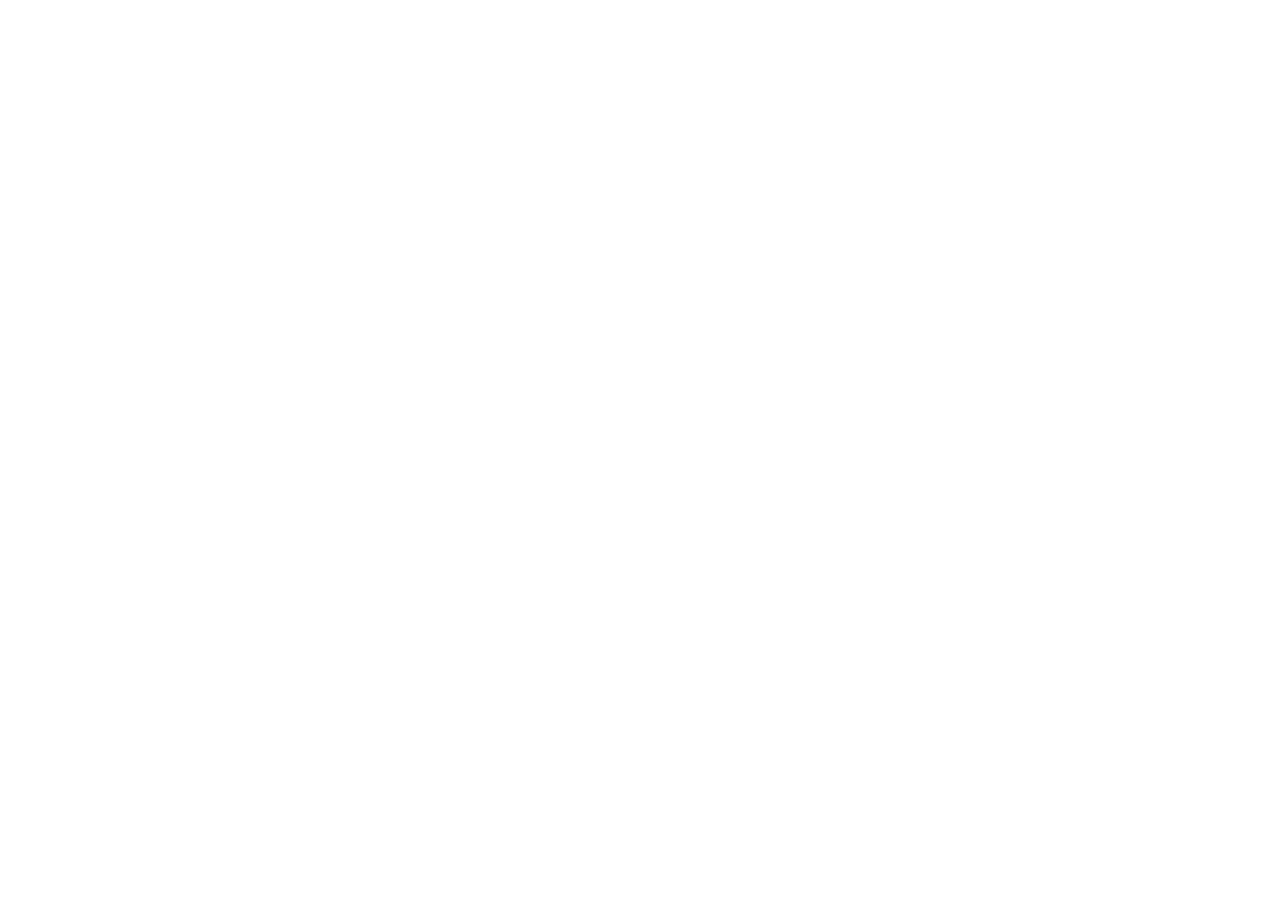
==== index.html @ 18594dab "Initial commit" ====
<!DOCTYPE html>
<html>

<head>
	<meta charset="utf-8">
	<meta name="viewport" content="width=device-width">
	<title>repl.it</title>
	<link href="style.css" rel="stylesheet" type="text/css" />
</head>

<body>

	<div>
		<p></p>
	</div>

	<div>
		<div>
			<h1>  </h1>
		</div>
	</div>

</body>

</html>
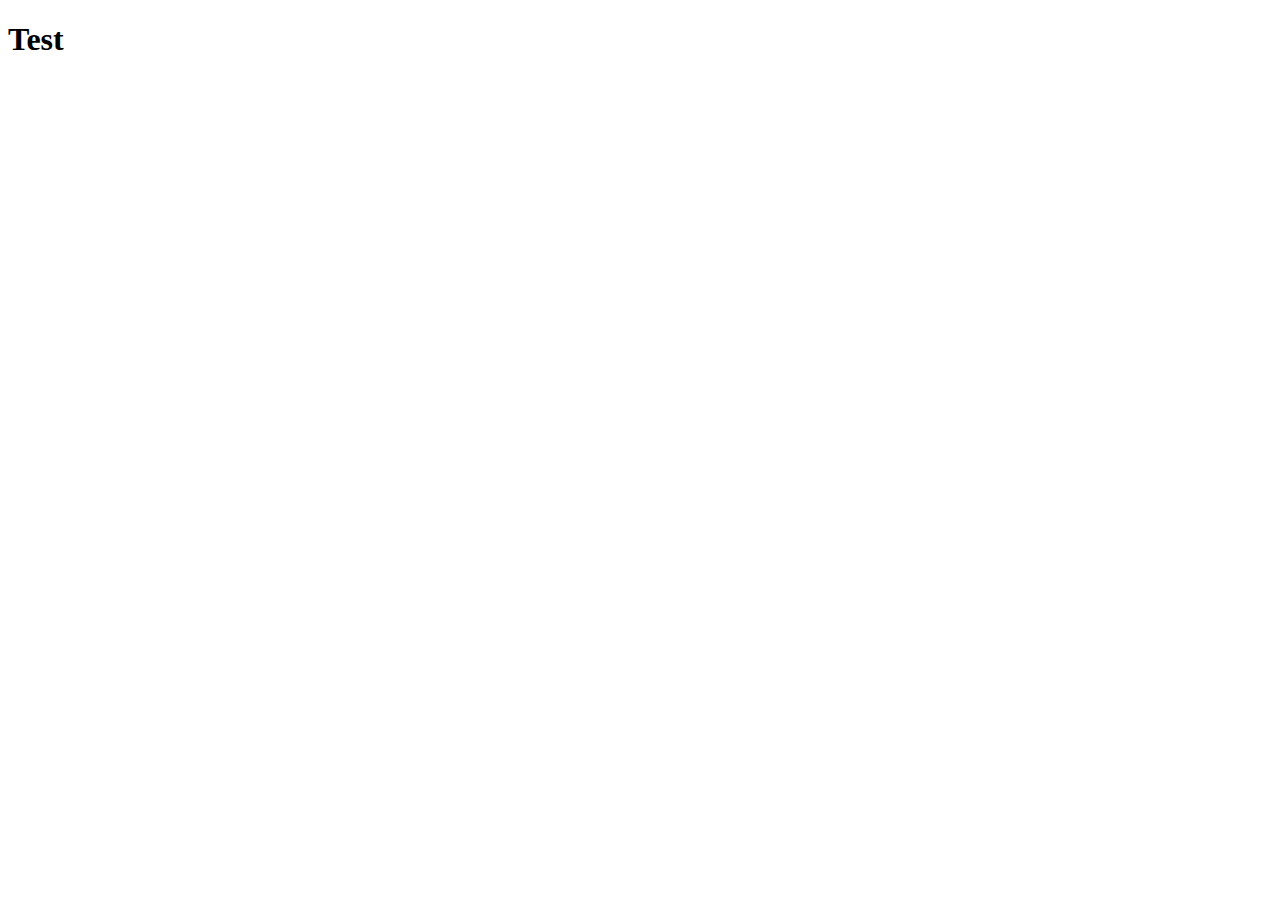
==== commit f8ad5652: "Created Header" ====
--- a/index.html
+++ b/index.html
@@ -16,7 +16,7 @@
 
 	<div>
 		<div>
-			<h1>  </h1>
+			<h1> Test </h1>
 		</div>
 	</div>
 
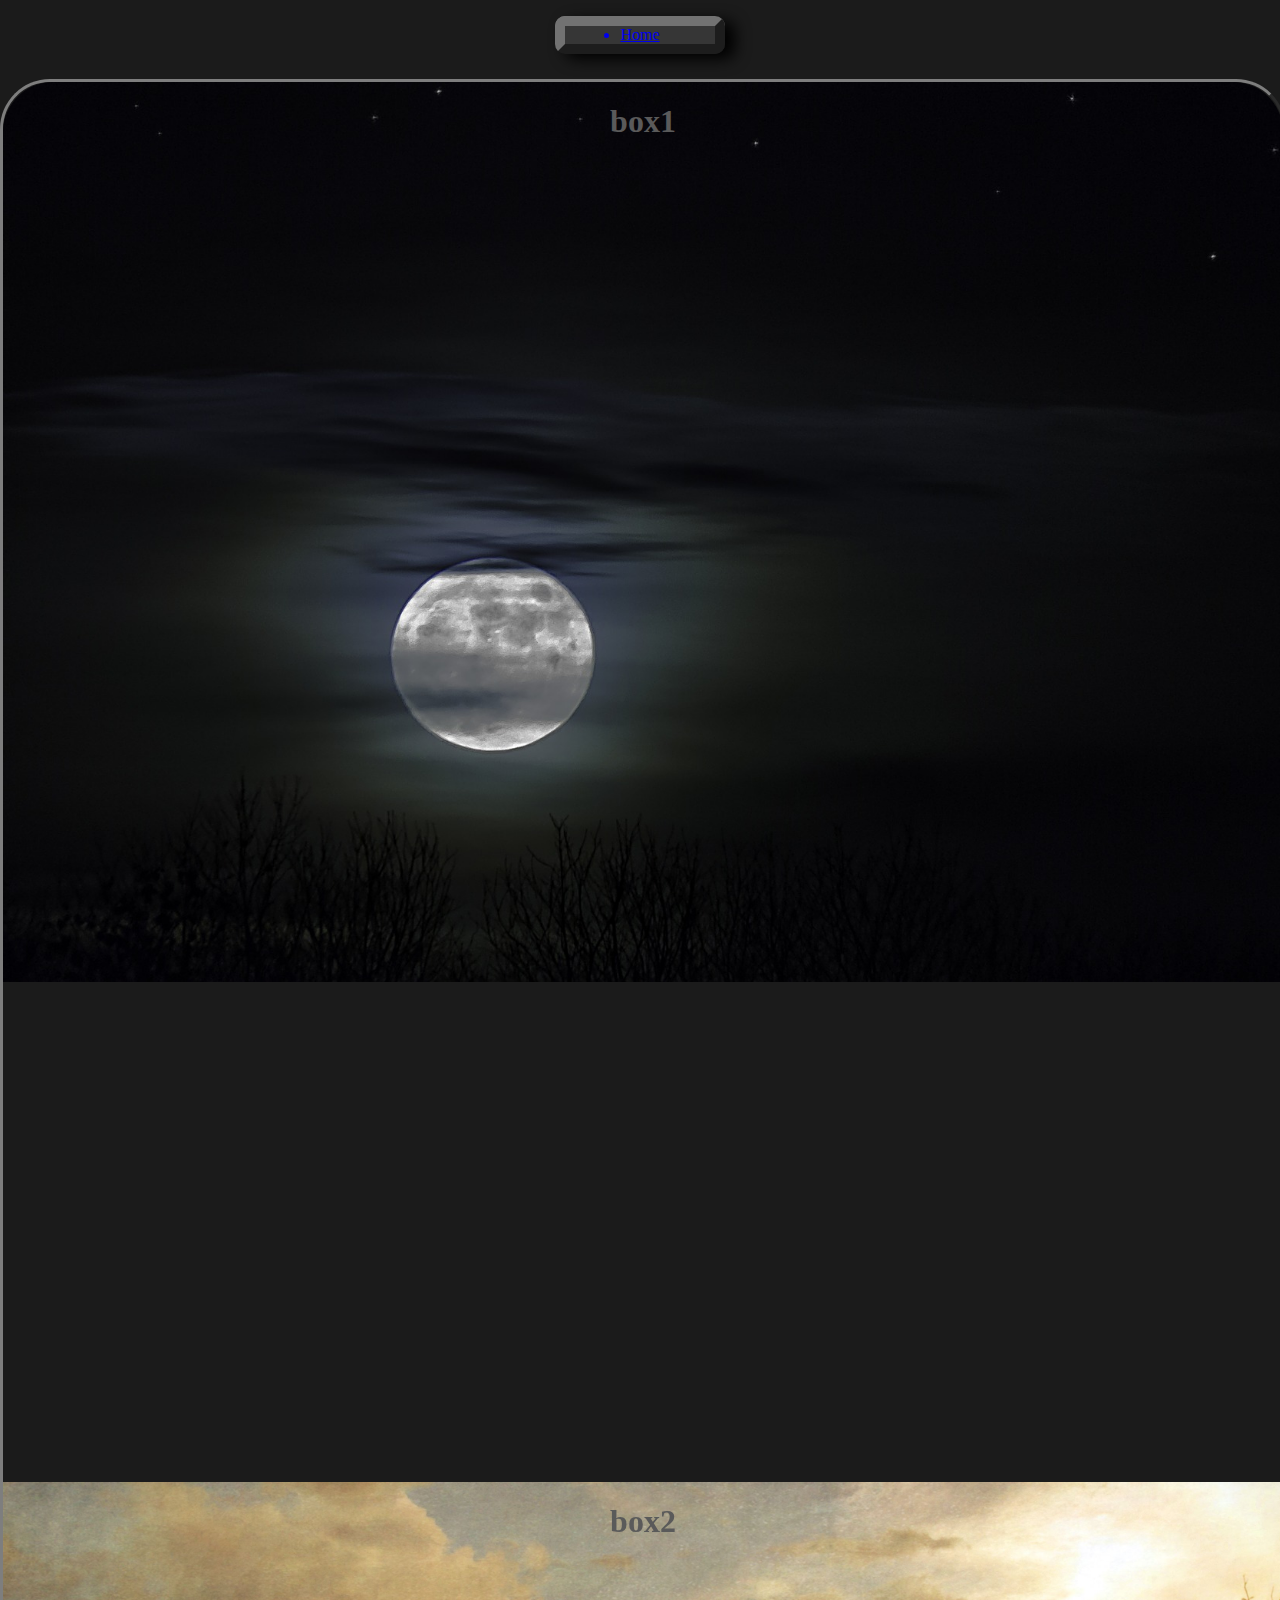
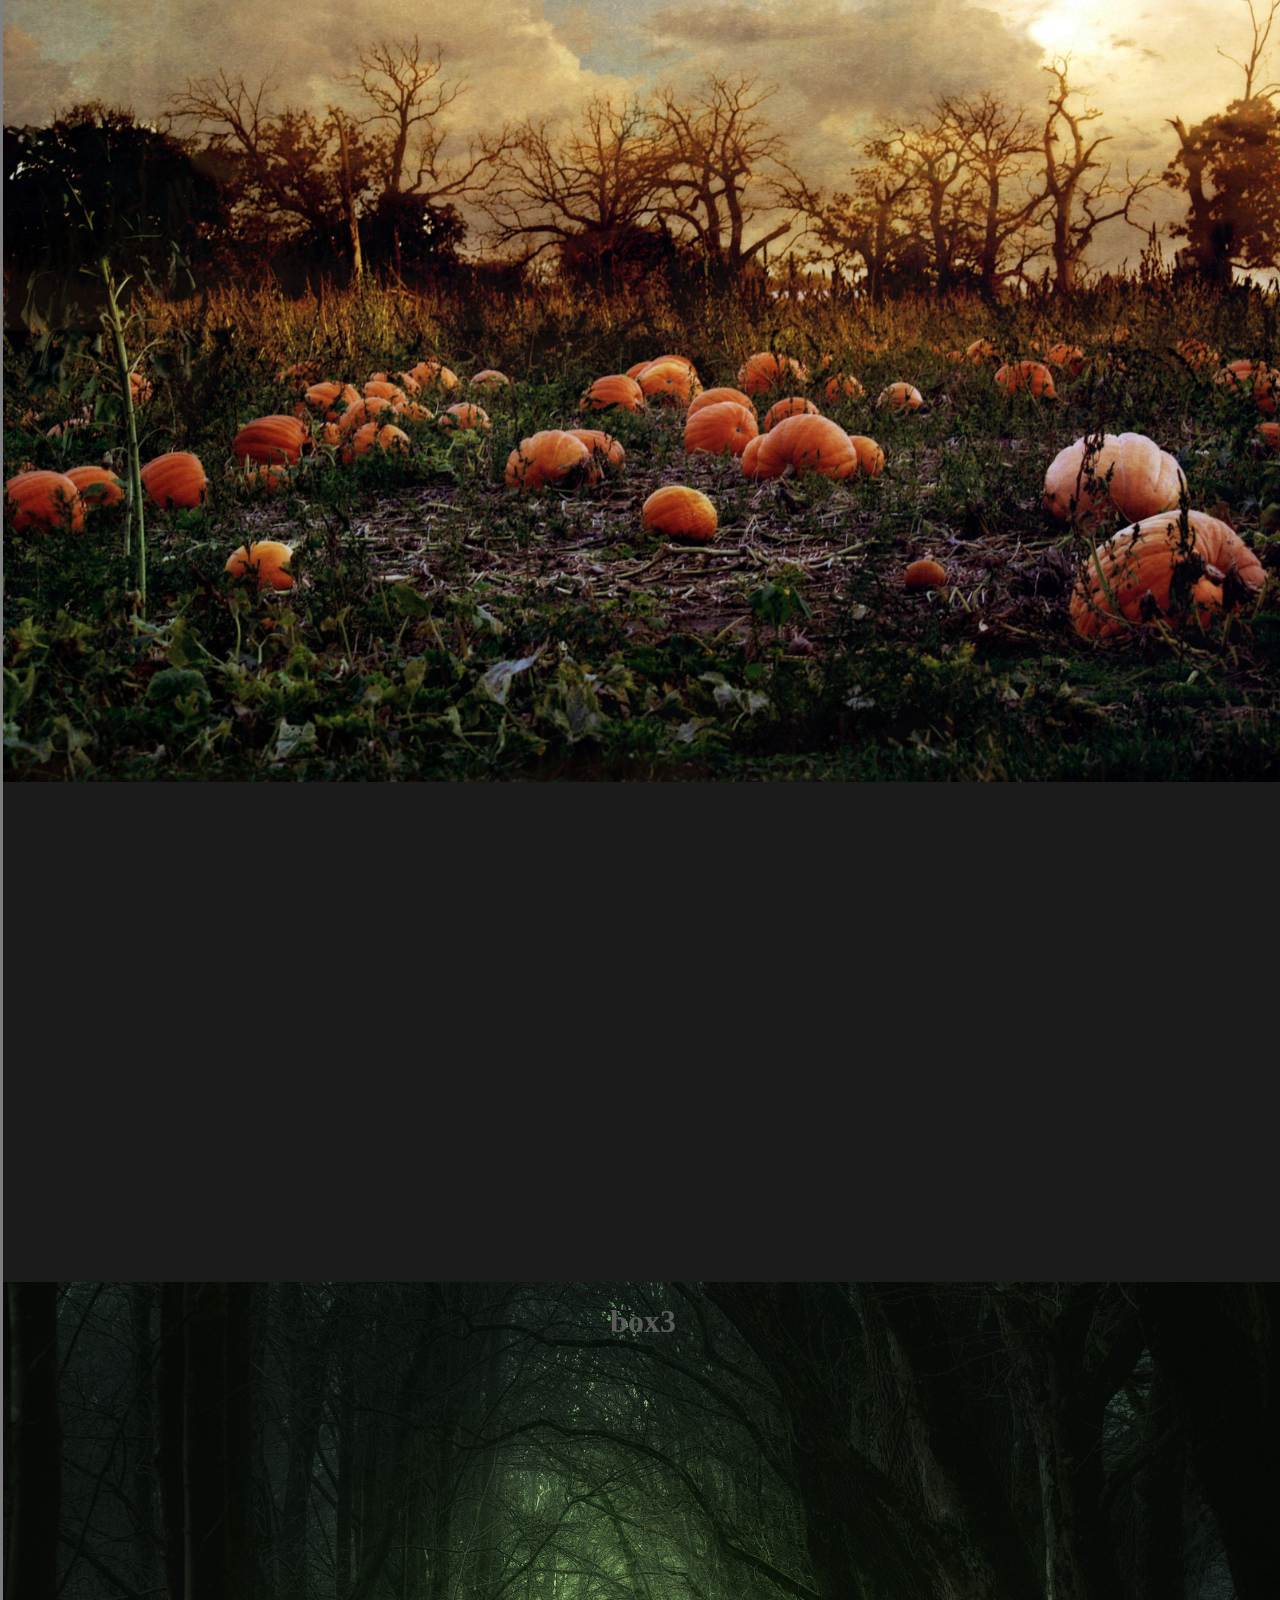
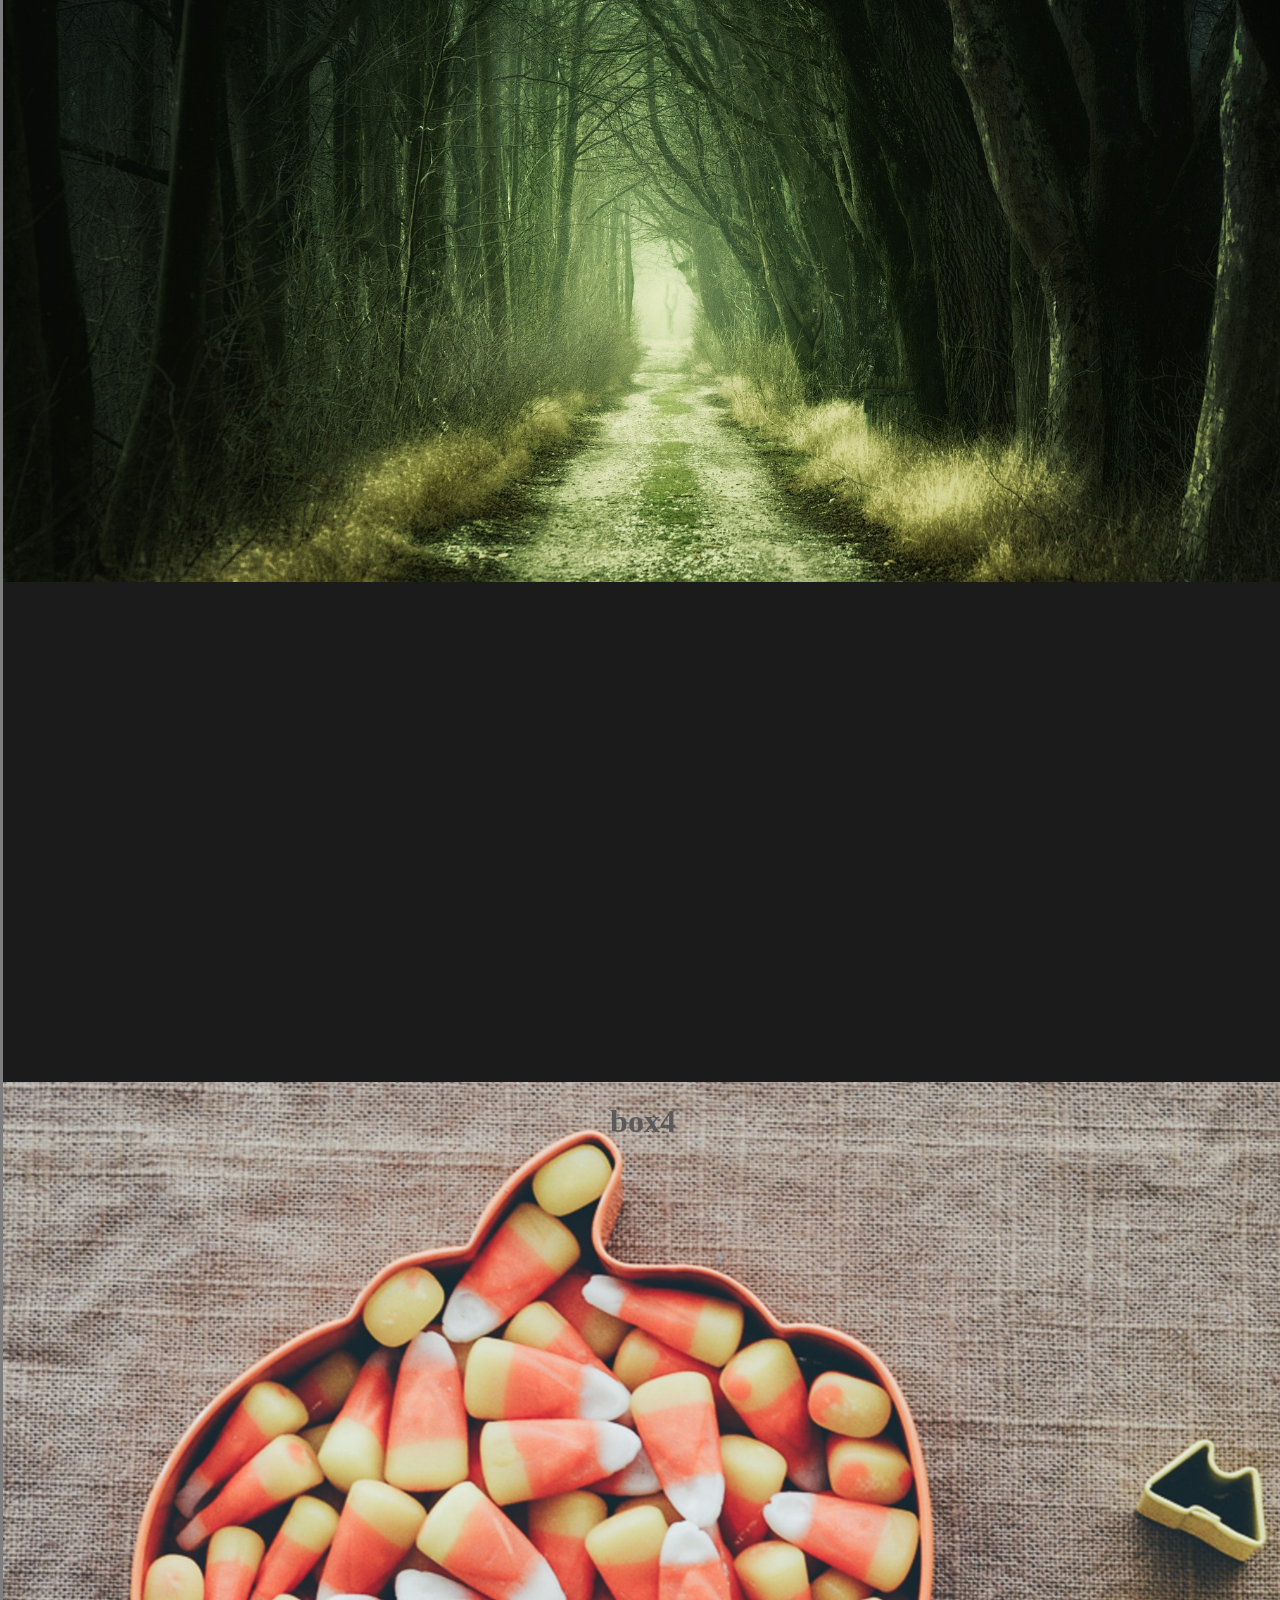
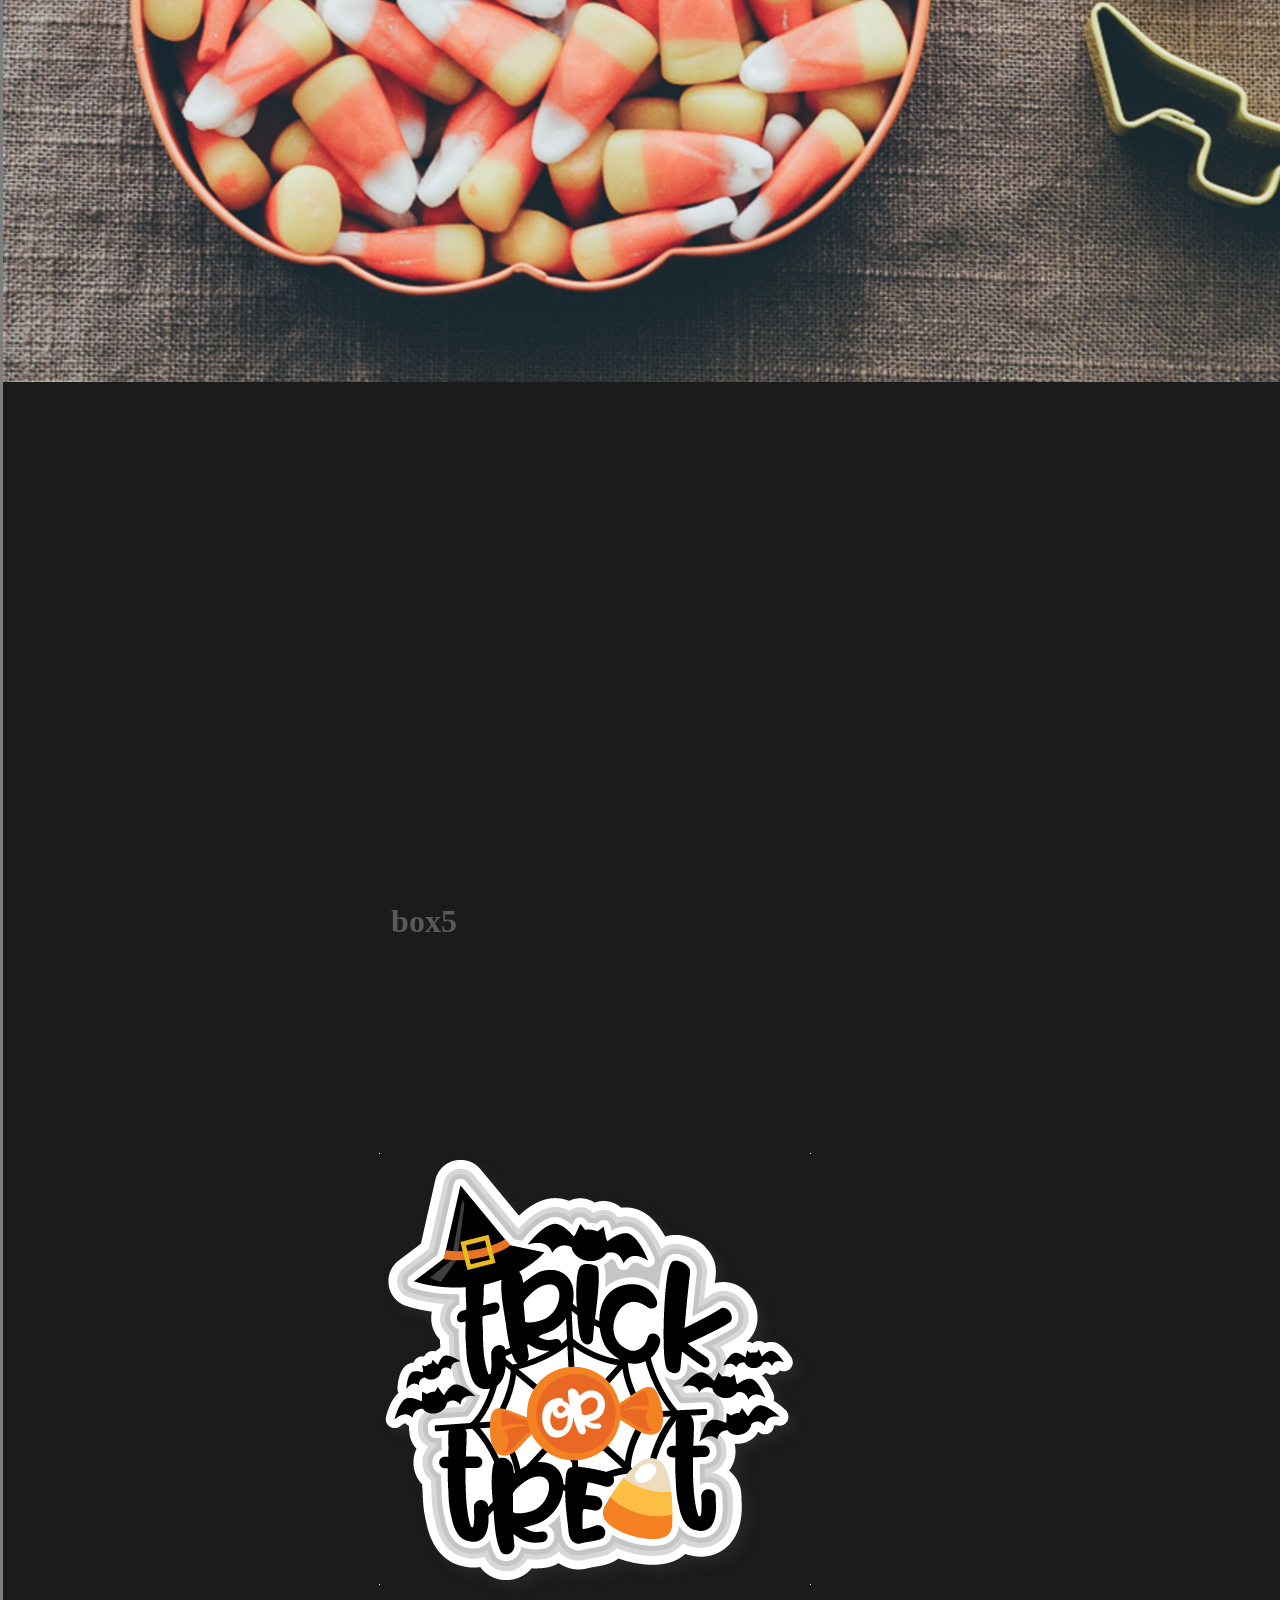
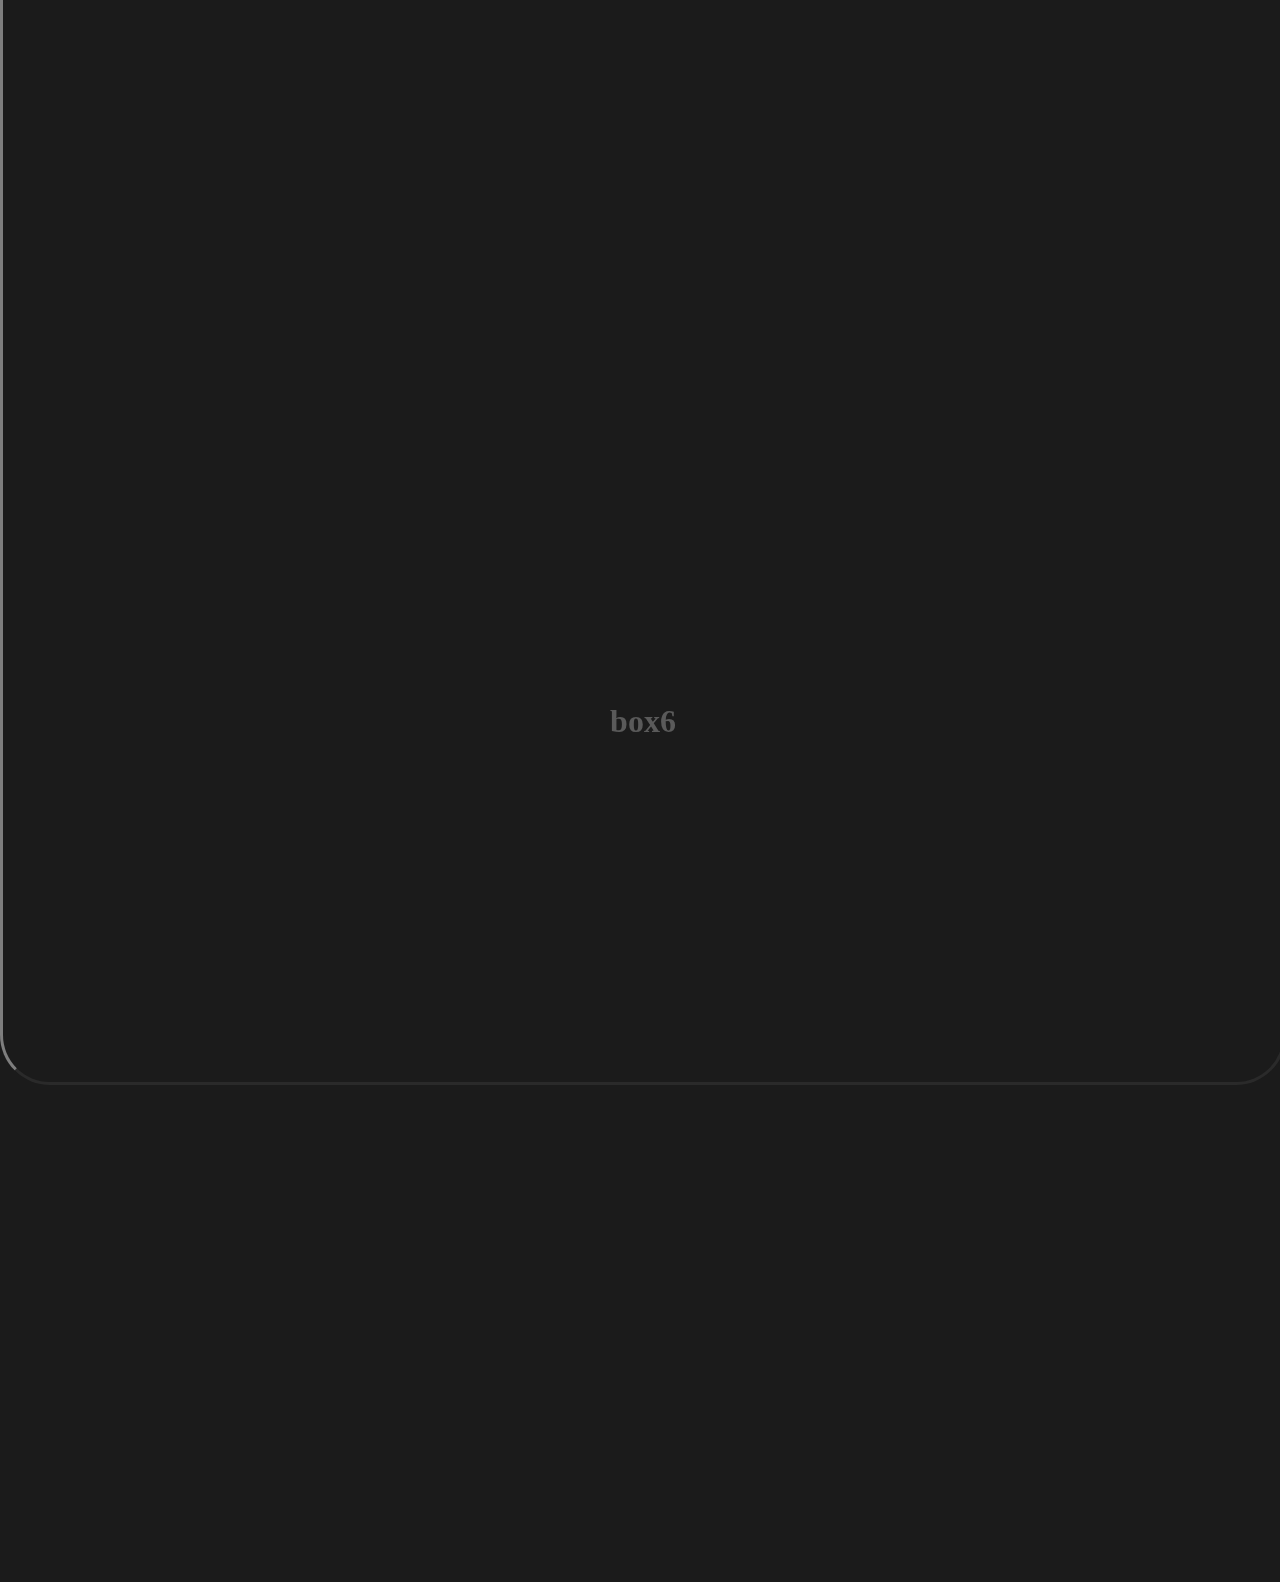
==== commit 48bb81fd: "scrolling image containers" ====
--- a/index.html
+++ b/index.html
@@ -6,17 +6,38 @@
 	<meta name="viewport" content="width=device-width">
 	<title>repl.it</title>
 	<link href="style.css" rel="stylesheet" type="text/css" />
+	<link href="sticky.css" rel="stylesheet" type="text/css" />
 </head>
 
-<body>
+<body class="bg">
 
 	<div>
 		<p></p>
 	</div>
-
-	<div>
-		<div>
-			<h1> Test </h1>
+	<div id="center">
+		<a href="test.html" id="box2">
+			<li>Home</li>
+		</a>
+	</div>
+	<div class="container">
+		<div id="center" class="section" id="box1">
+			<h1 Class="customFont"> box1 </h1>
+		</div>
+		<div id="center" class="section" id="box2">
+			<h1 Class="customFont"> box2 </h1>
+		</div>
+		<div id="center" class="section" id="box3">
+			<h1 Class="customFont"> box3 </h1>
+		</div>
+		<div id="center" class="section" id="box4">
+			<h1 Class="customFont"> box4 </h1>
+		</div>
+		<div id="center" class="section" id="box5">
+			<h1 Class="customFont"> box5 </h1>
+			<img id="img" src="pictures/tot.png" alt="TOT">
+		</div>
+    <div id="center" class="section" id="box6">
+			<h1 Class="customFont"> box6 </h1>
 		</div>
 	</div>
 
--- a/style.css
+++ b/style.css
@@ -0,0 +1,92 @@
+.customFont{
+  color: rgb(90, 90, 90);
+}
+#wrap{
+display: flex;
+flex-wrap: wrap;
+}
+#img{
+  position: relative;
+  height: 50%;
+  top: 30vh;
+  shape-rendering:crispEdges;
+  left:-5em;
+  
+}
+
+
+#box1{
+  width: 150px ;
+  justify-content: center;
+  align-items: center;
+  border-style: ridge;
+  border-width: 10px;
+  border-color: rgb(114, 114, 114);
+  border-radius: 10px;
+  box-shadow: 10px 5px 15px;
+}
+#box2{
+  display: flex;
+  background-color: rgb(54, 54, 54);
+  width: 150px ;
+  justify-content: center;
+  align-items: center;
+  border-style:outset;
+  border-width: 10px;
+  border-color: rgb(114, 114, 114);
+  border-radius: 10px;
+  margin-bottom: 25px;
+  box-shadow: 10px 5px 15px #000;
+}
+#buttonHover:hover{
+  animation: buttonHover 2s 2s 1 linear;
+}
+@keyframes buttonHover{
+  
+}
+#box3{
+  background-color: rgb(54, 54, 54);
+  width: 150px ;
+  justify-content: center;
+  align-items: center;
+  border-style: ridge;
+  border-width: 10px;
+  border-color: rgb(114, 114, 114);
+  border-radius: 10px;
+  box-shadow: 10px 5px 15px;
+}
+#box4{
+  background-color: rgb(54, 54, 54);
+  width: 150px ;
+  justify-content: center;
+  align-items: center;
+  border-style: ridge;
+  border-width: 10px;
+  border-color: rgb(114, 114, 114);
+  border-radius: 10px;
+  box-shadow: 10px 5px 15px;
+}
+#box5{  background-color: rgb(54, 54, 54);
+  width:  ;
+  justify-content: center;
+  align-items: center;
+  border-style: ridge;
+  border-width: 100px;
+  border-color: rgb(114, 114, 114);
+  border-radius: 10px;
+  box-shadow: 10px 5px 15px;
+}
+#center{
+  display: flex;
+  flex-wrap: wrap;
+  justify-content: center;
+}
+.bg{
+  background-color:rgb(27, 27, 27);
+}
+#spaceBetween{
+  
+}
+img{
+  
+}--- a/sticky.css
+++ b/sticky.css
@@ -0,0 +1,57 @@
+body 
+{
+  margin: 0;
+  padding: 0;
+}
+.container{
+  border-radius: 50px;
+  border-style: outset;
+  border-color: rgb(126, 126, 126);
+  position: relevtive;
+  width: 100%;
+  box-shadow: 5px 50 5px
+}
+.container .section
+{
+  position:sticky;
+  margin-bottom: 500px;
+  top: 0px;
+  width: 100%;
+  height: 100vh;
+  background: #000;
+}
+.container .section:nth-child(1)
+{
+  border-top-left-radius: 50px;
+  border-top-right-radius: 50px;
+  background: url(pictures/moon.jpg);
+  background-size: cover;
+}
+.container .section:nth-child(2)
+{
+  background: url(pictures/pumpkin.jpg);
+  background-size: cover;
+}
+.container .section:nth-child(3)
+{
+  background: url(pictures/path.jpg);
+  background-size: cover;
+}
+.container .section:nth-child(4)
+{
+  background: url(pictures/candy.jpg);
+  background-size: cover;
+}
+.container .section:nth-child(5)
+{
+  background: url();
+  background-size: cover;
+}
+.container .section:nth-child(6)
+{
+  background: url(https://cdna.artstation.com/p/assets/images/images/019/919/074/small/alex-chavez-rightbottom-cl.jpg?1565588275);
+  background-size: cover;
+  border-bottom-left-radius:50px;
+  border-bottom-right-radius: 50px; 
+  margin-bottom: -500px;
+}
